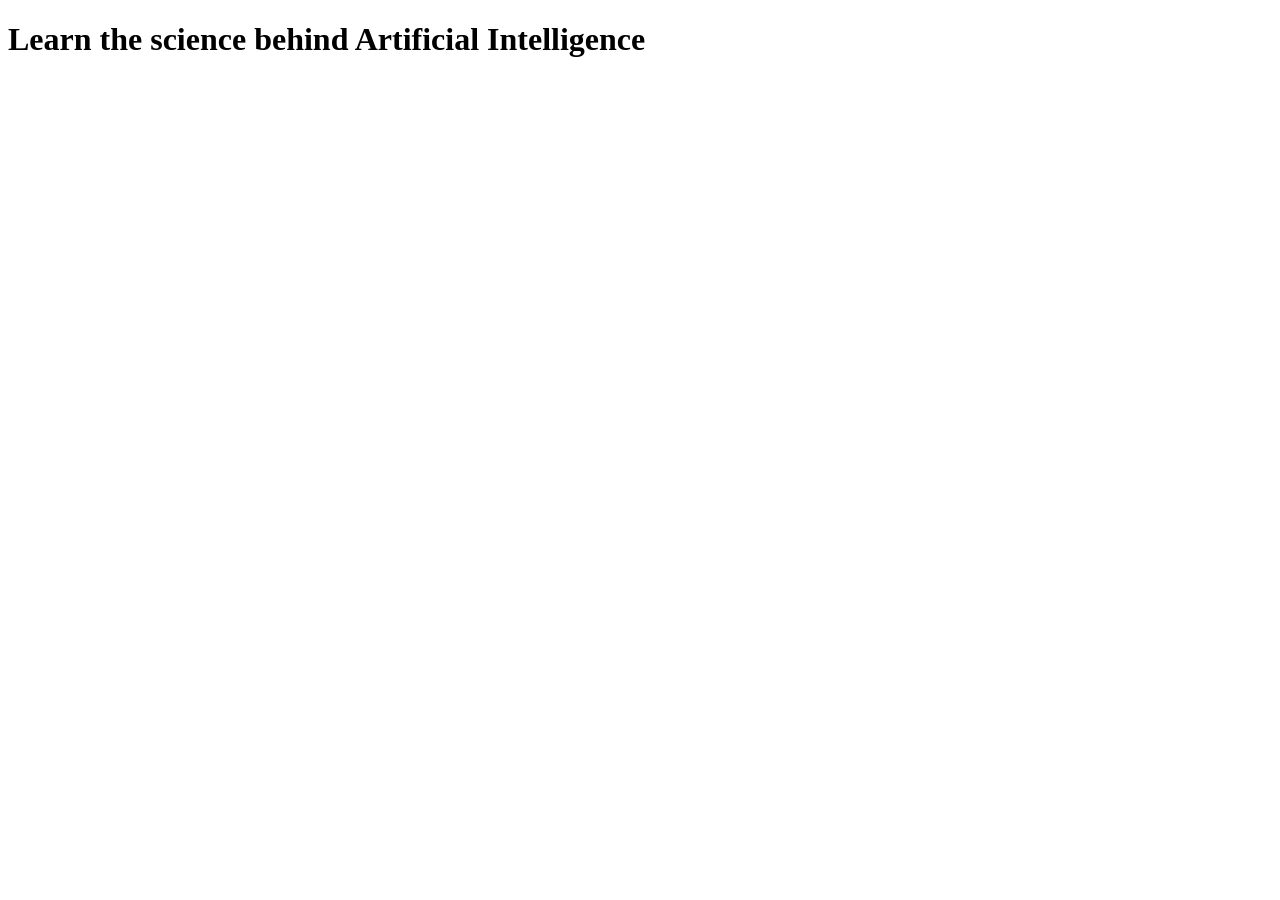
==== index.html @ 6799cf9a "removed example files and added index.html" ====
<!DOCTYPE html>
<html lang="en">
<head>
    <meta charset="UTF-8">
    <meta name="viewport" content="width=device-width, initial-scale=1.0">
    <title>Document Title</title>
</head>
<body>

    <div class="title">
        <h1>Learn the science behind Artificial Intelligence</h1>
    </div>

</body>
</html>
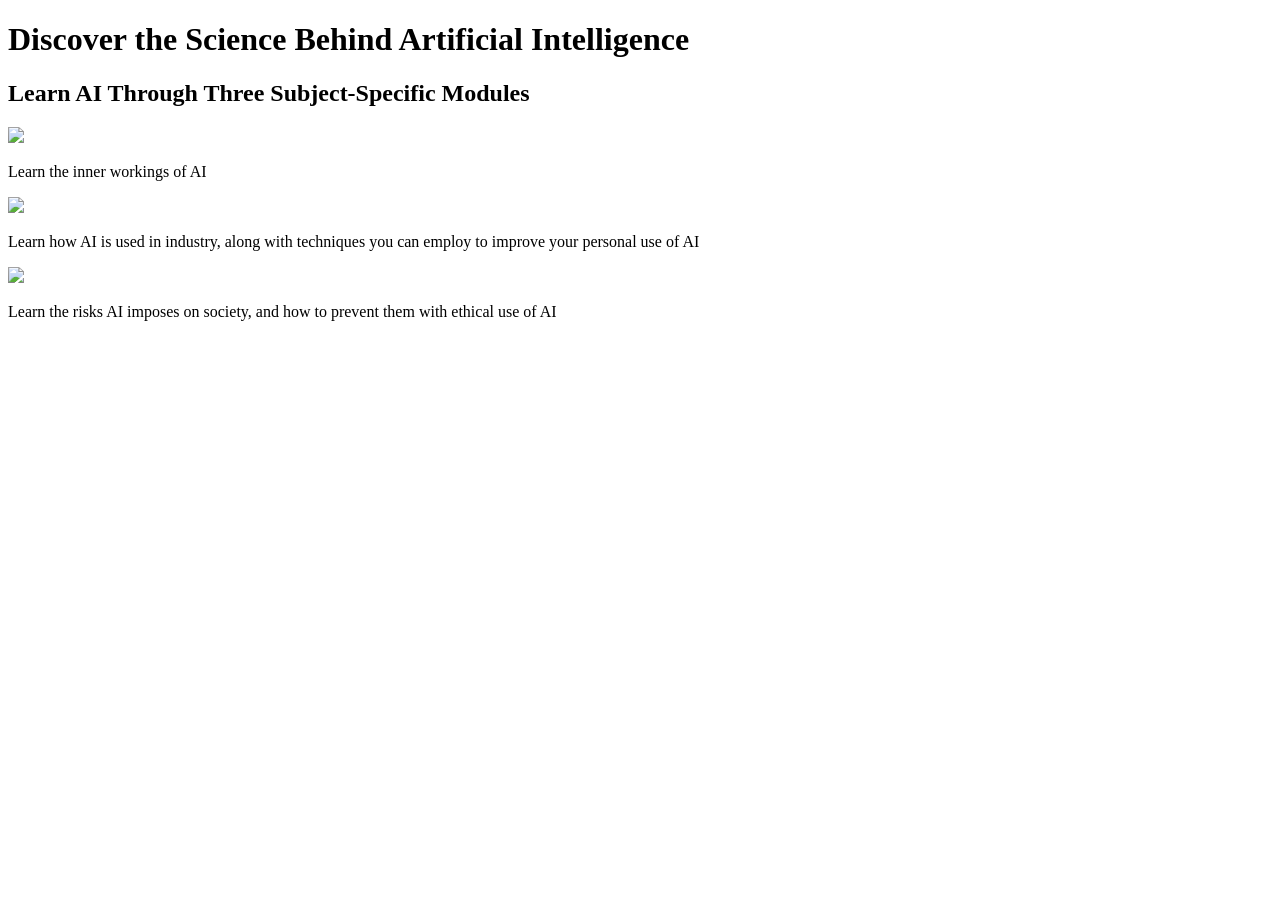
==== commit 79a3d4b5: "finished initial framework for index page" ====
--- a/index.html
+++ b/index.html
@@ -8,7 +8,42 @@
 <body>
 
     <div class="title">
-        <h1>Learn the science behind Artificial Intelligence</h1>
+        <h1>Discover the Science Behind Artificial Intelligence</h1>
+    </div>
+    <div class="description">
+        <h2>Learn AI Through Three Subject-Specific Modules</h2>
+    </div>
+
+    <div class="modules">
+        <!-- Module One - Fundamental AI Concepts -->
+        <div class="module">
+            <div class="box">
+                <img src="#">
+            </div>
+            <div class="box">
+                <p>Learn the inner workings of AI</p>
+            </div>
+        </div>
+
+        <!-- Module Two - Practicle AI Tools And Techniques -->
+        <div class="module">
+            <div class="box">
+                <img src="#">
+            </div>
+            <div class="box">
+                <p>Learn how AI is used in industry, along with techniques you can employ to improve your personal use of AI</p>
+            </div>
+        </div>
+
+        <!-- Module Three - Ethical AI Usage -->
+        <div class="module">
+            <div class="box">
+                <img src="#">
+            </div>
+            <div class="box">
+                <p>Learn the risks AI imposes on society, and how to prevent them with ethical use of AI</p>
+            </div>
+        </div>
     </div>
 
 </body>
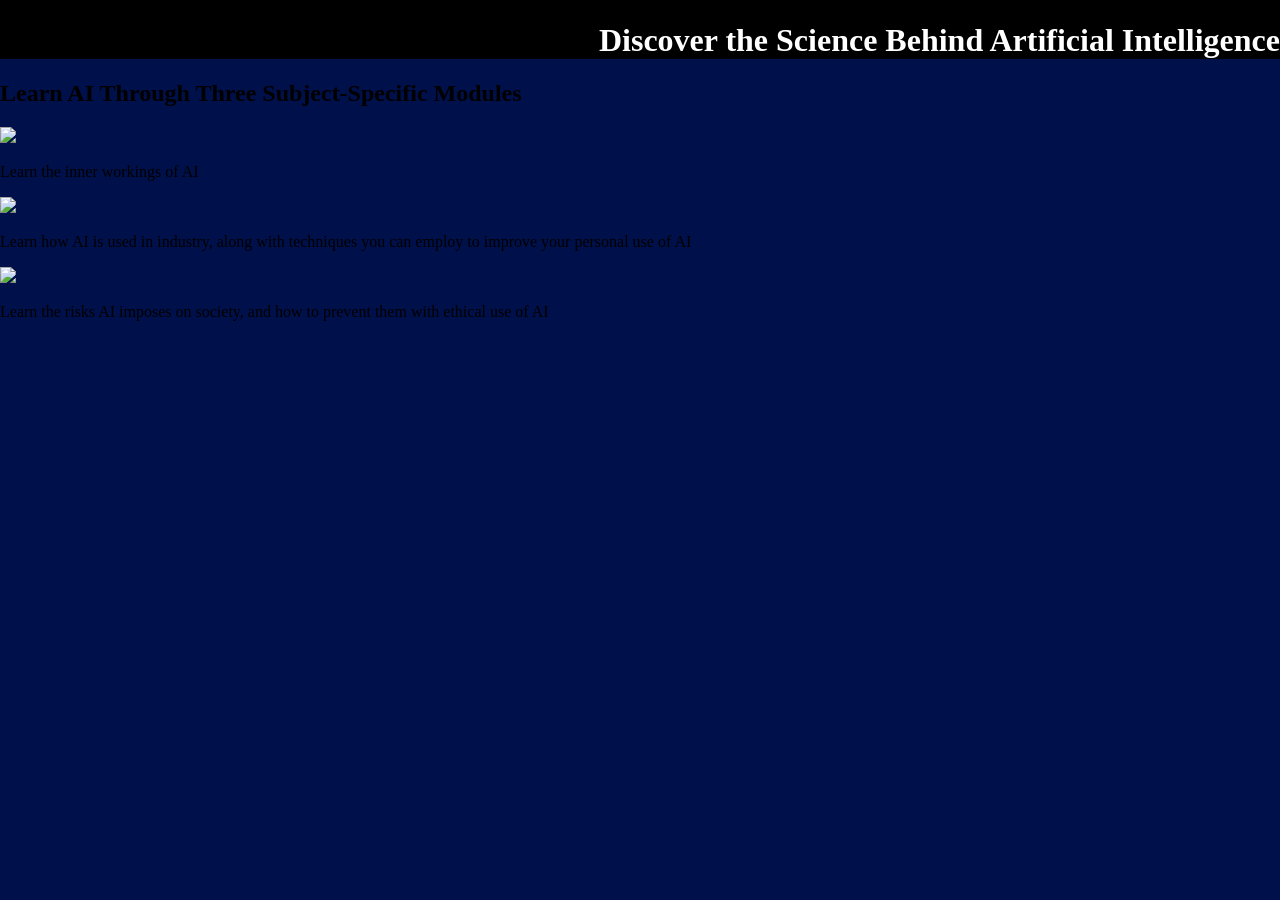
==== commit 054a9e56: "added css file" ====
--- a/index.html
+++ b/index.html
@@ -4,6 +4,7 @@
     <meta charset="UTF-8">
     <meta name="viewport" content="width=device-width, initial-scale=1.0">
     <title>Document Title</title>
+    <link rel="stylesheet" href="./style.css">
 </head>
 <body>
 
--- a/style.css
+++ b/style.css
@@ -0,0 +1,16 @@
+body, html {
+    margin: 0;
+    padding: 0;
+    border: 0;
+    background-color: #00104b;
+}
+
+.title {
+    background-color: #000000;
+    color: white;
+    margin: 0;
+    padding: 0;
+    /* Adding a tiny bit of padding or a transparent border stops margin collapse */
+    padding-top: 0.1px; 
+    text-align: right;
+}
